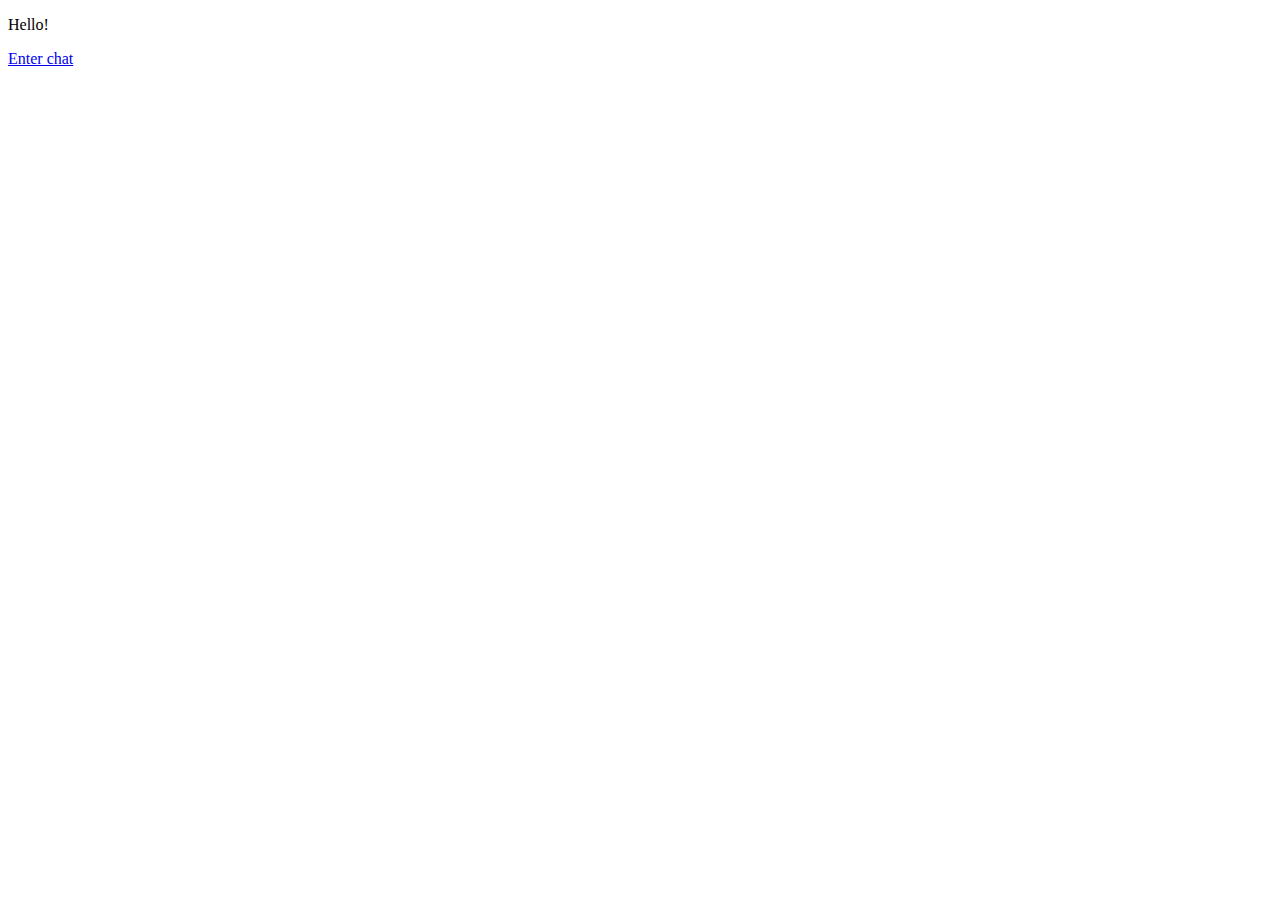
==== src/main/resources/templates/index.html @ b5df91fa "init commit" ====
<!DOCTYPE html>
<html lang="en">
<head>
    <meta charset="UTF-8">
    <title>Welcome page</title>
</head>
<body>
    <div>
        <p>Hello!</p>
    </div>
    <a href="#">Enter chat</a>
</body>
</html>
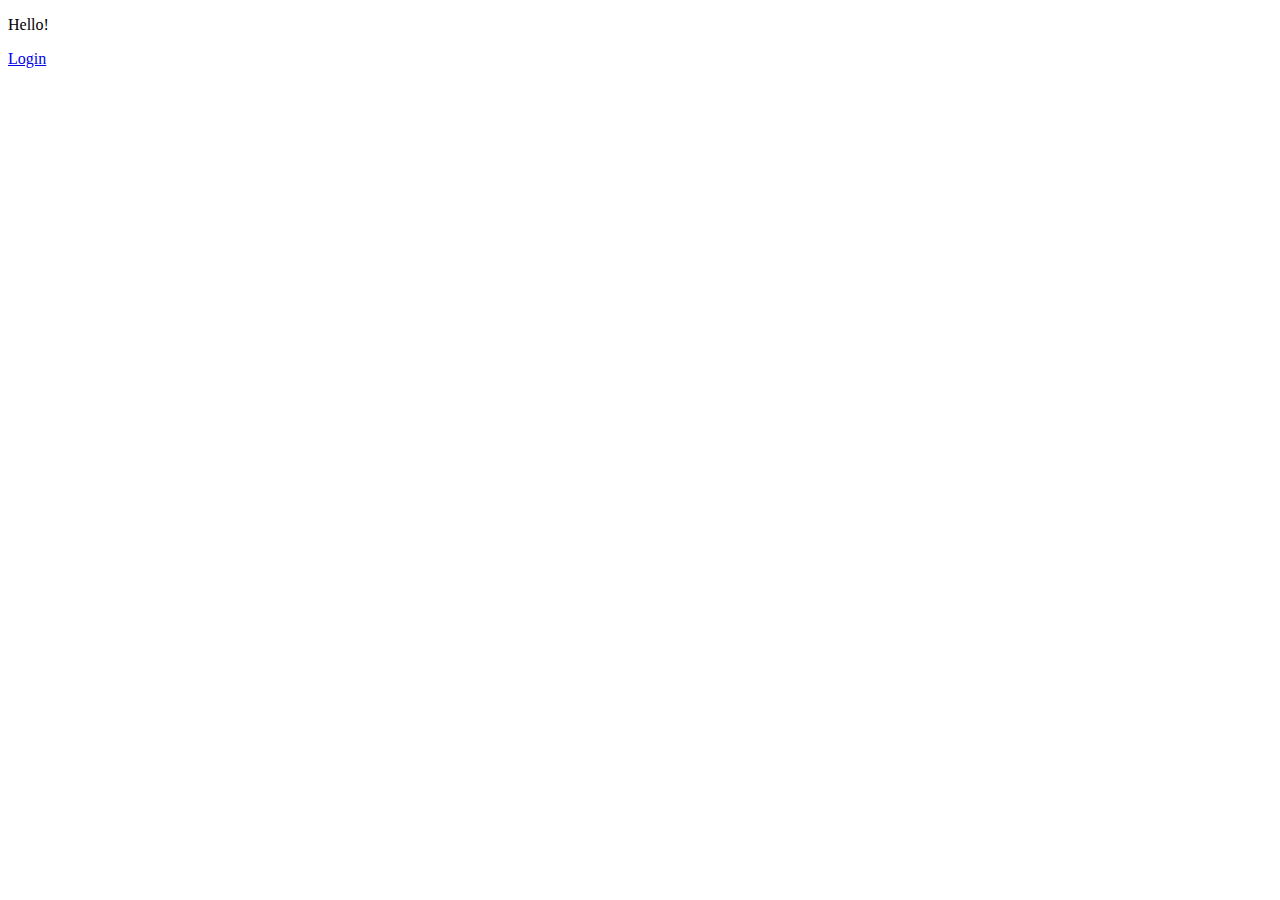
==== commit 511dee0c: "add ProducerService and ChatService" ====
--- a/src/main/resources/templates/index.html
+++ b/src/main/resources/templates/index.html
@@ -8,6 +8,6 @@
     <div>
         <p>Hello!</p>
     </div>
-    <a href="#">Enter chat</a>
+    <a href="/login">Login</a>
 </body>
 </html>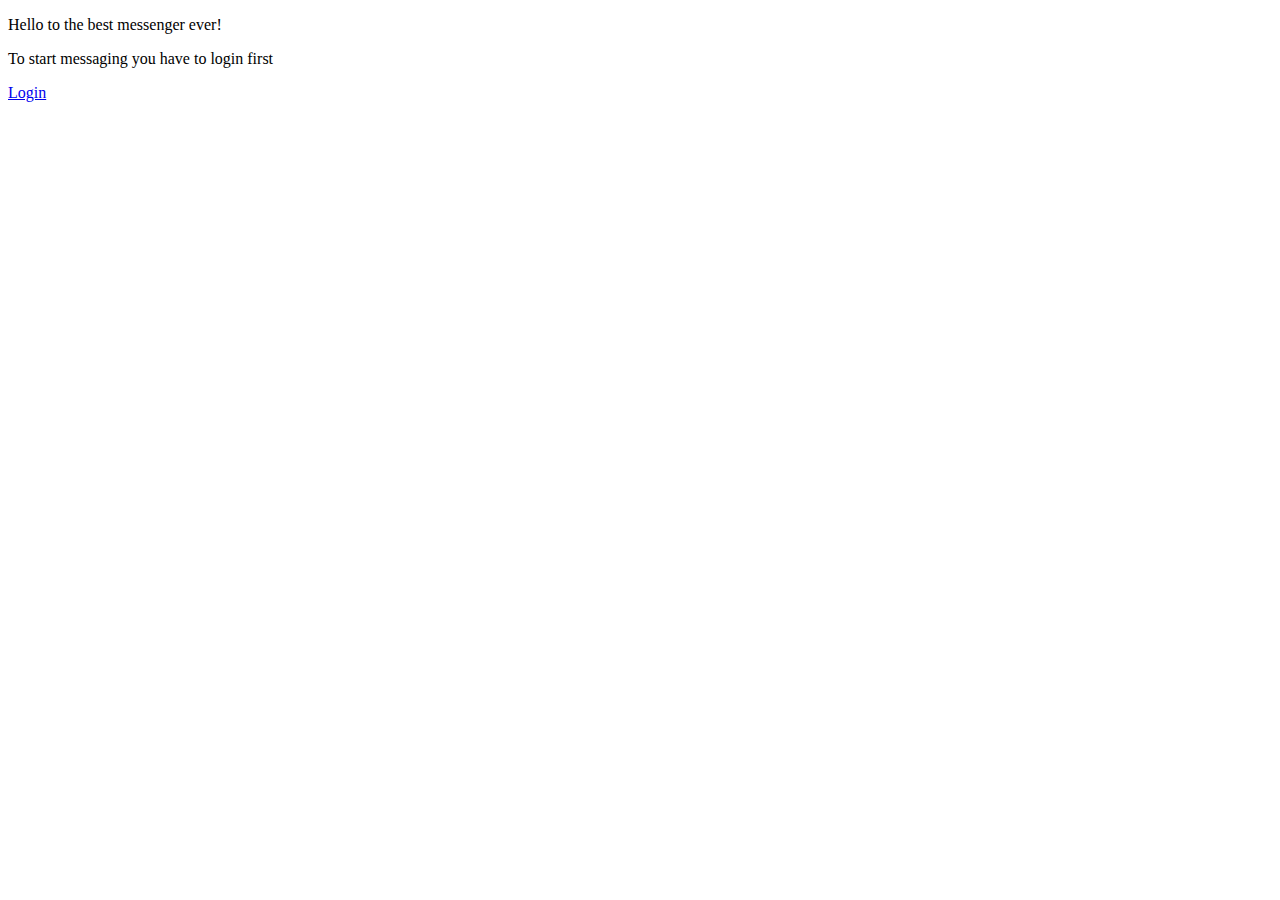
==== commit 73ff9606: "add some styles" ====
--- a/src/main/resources/templates/index.html
+++ b/src/main/resources/templates/index.html
@@ -3,11 +3,19 @@
 <head>
     <meta charset="UTF-8">
     <title>Welcome page</title>
+    <link rel="stylesheet" th:href="@{css/main.css}"/>
 </head>
 <body>
-    <div>
-        <p>Hello!</p>
+<section class="page-section">
+    <div class="container">
+        <div>
+            <p>Hello to the best messenger ever!</p>
+            <p>To start messaging you have to login first</p>
+        </div>
+        <a href="/login">Login</a>
     </div>
-    <a href="/login">Login</a>
+
+</section>
+
 </body>
 </html>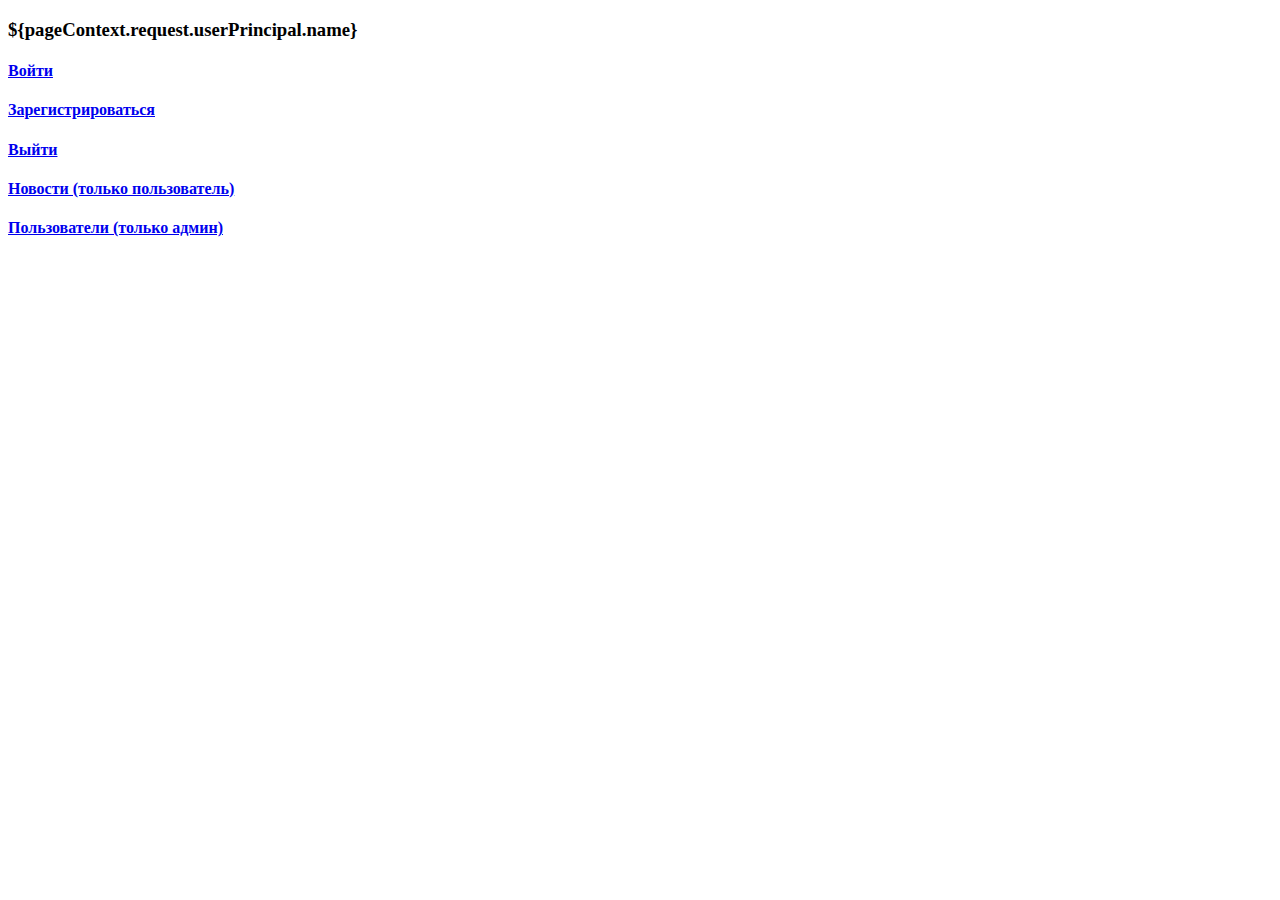
==== commit 715309ec: "fixed registration" ====
--- a/src/main/resources/templates/index.html
+++ b/src/main/resources/templates/index.html
@@ -1,21 +1,25 @@
-<!DOCTYPE html>
-<html lang="en">
+
+<!DOCTYPE HTML>
+<html xmlns:th="http://www.thymeleaf.org" xmlns:sec="http://www.w3.org/1999/xhtml">
 <head>
-    <meta charset="UTF-8">
-    <title>Welcome page</title>
-    <link rel="stylesheet" th:href="@{css/main.css}"/>
+    <title>Главная</title>
+    <meta http-equiv="Content-Type" content="text/html; charset=UTF-8"/>
+<!--    <link rel="stylesheet" type="text/css" href="${contextPath}/resources/css/style.css">-->
 </head>
 <body>
-<section class="page-section">
-    <div class="container">
-        <div>
-            <p>Hello to the best messenger ever!</p>
-            <p>To start messaging you have to login first</p>
-        </div>
-        <a href="/login">Login</a>
+<div>
+<!--    TODO метод isAuthenticated - посмотреть, как использовать в thymeleaf-->
+    <h3>${pageContext.request.userPrincipal.name}</h3>
+<!--    <div sec:authorize access="!isAuthenticated()">-->
+    <div sec:authorize="!isAuthenticated()">
+        <h4><a href="/login">Войти</a></h4>
+        <h4><a href="/registration">Зарегистрироваться</a></h4>
     </div>
-
-</section>
-
+    <div sec:authorize="isAuthenticated()">
+        <h4><a href="/logout">Выйти</a></h4>
+    </div>
+    <h4><a href="/news">Новости (только пользователь)</a></h4>
+    <h4><a href="/admin">Пользователи (только админ)</a></h4>
+</div>
 </body>
 </html>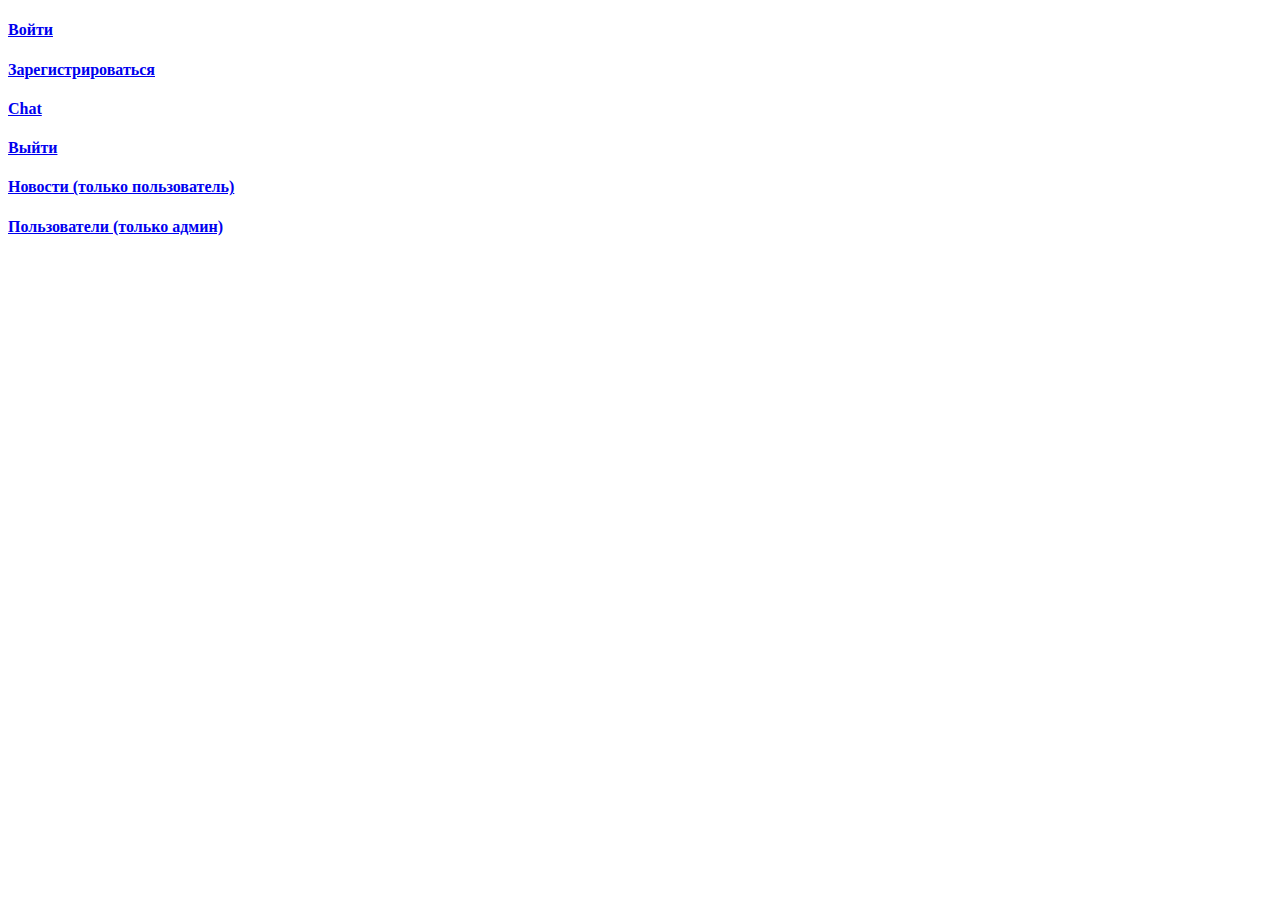
==== commit c3ae6cb0: "fixed authentication" ====
--- a/src/main/resources/templates/index.html
+++ b/src/main/resources/templates/index.html
@@ -9,13 +9,17 @@
 <body>
 <div>
 <!--    TODO метод isAuthenticated - посмотреть, как использовать в thymeleaf-->
-    <h3>${pageContext.request.userPrincipal.name}</h3>
+<!--    <h3>${pageContext.request.userPrincipal.name}</h3>-->
 <!--    <div sec:authorize access="!isAuthenticated()">-->
     <div sec:authorize="!isAuthenticated()">
         <h4><a href="/login">Войти</a></h4>
         <h4><a href="/registration">Зарегистрироваться</a></h4>
     </div>
     <div sec:authorize="isAuthenticated()">
+<!--        <span th:text ="${#authentication.getPrincipal().getUsername()}"></span>-->
+        <h2 th:text="'Hello, ' + ${#authentication.getPrincipal().getUsername()}"/>
+<!--        <h4><a th:with="userName=${#authentication.getPrincipal().getUsername()}" href="/chat">Chat</a></h4>-->
+        <h4><a href="/chat">Chat</a></h4>
         <h4><a href="/logout">Выйти</a></h4>
     </div>
     <h4><a href="/news">Новости (только пользователь)</a></h4>
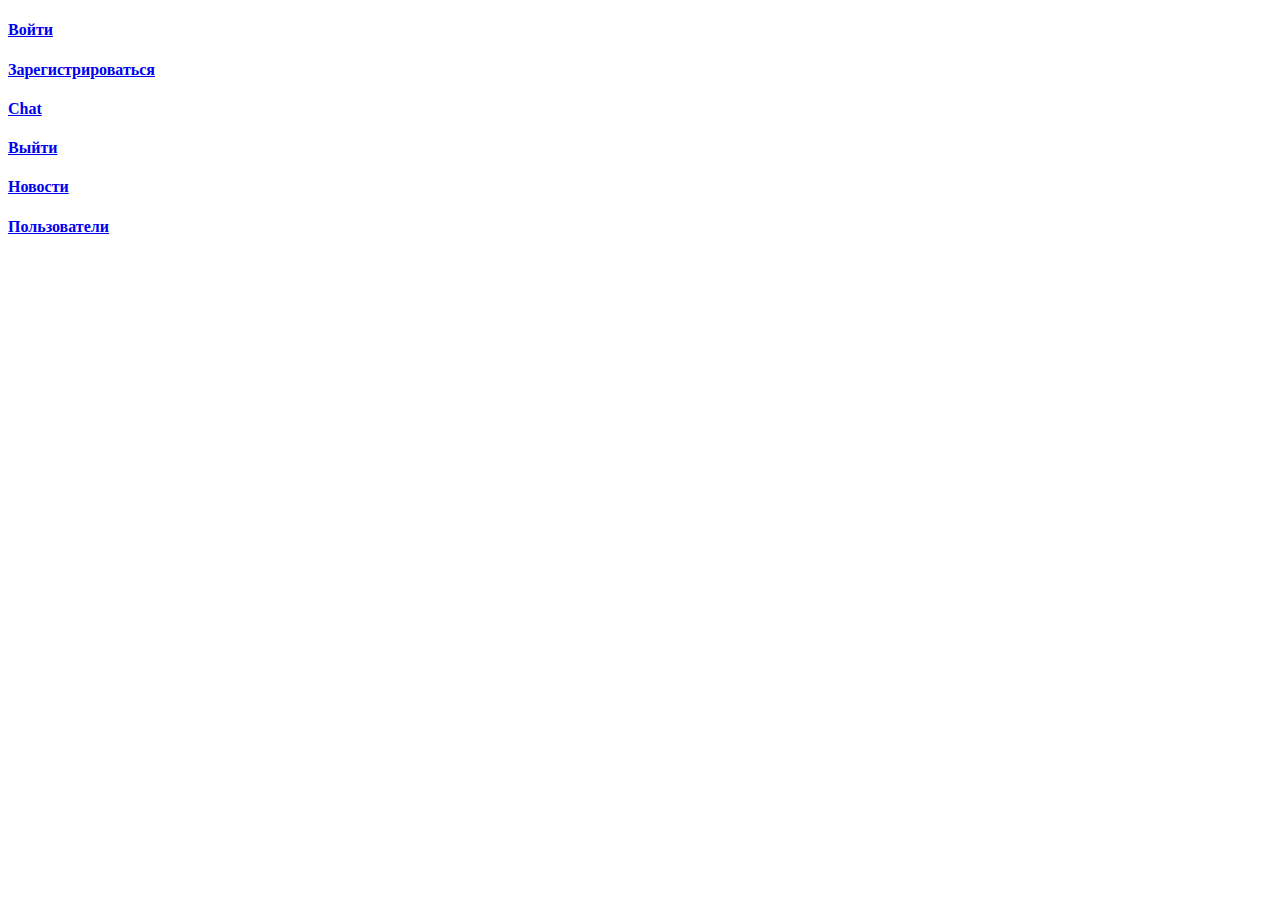
==== commit 0715d632: "add admin interface" ====
--- a/src/main/resources/templates/index.html
+++ b/src/main/resources/templates/index.html
@@ -8,7 +8,6 @@
 </head>
 <body>
 <div>
-<!--    TODO метод isAuthenticated - посмотреть, как использовать в thymeleaf-->
 <!--    <h3>${pageContext.request.userPrincipal.name}</h3>-->
 <!--    <div sec:authorize access="!isAuthenticated()">-->
     <div sec:authorize="!isAuthenticated()">
@@ -22,8 +21,9 @@
         <h4><a href="/chat">Chat</a></h4>
         <h4><a href="/logout">Выйти</a></h4>
     </div>
-    <h4><a href="/news">Новости (только пользователь)</a></h4>
-    <h4><a href="/admin">Пользователи (только админ)</a></h4>
+    <h4><a sec:authorize="hasRole('ROLE_USER')" href="/news">Новости</a></h4>
+    <h4><a sec:authorize="hasRole('ROLE_ADMIN')" href="/admin">Пользователи</a></h4>
+
 </div>
 </body>
 </html>